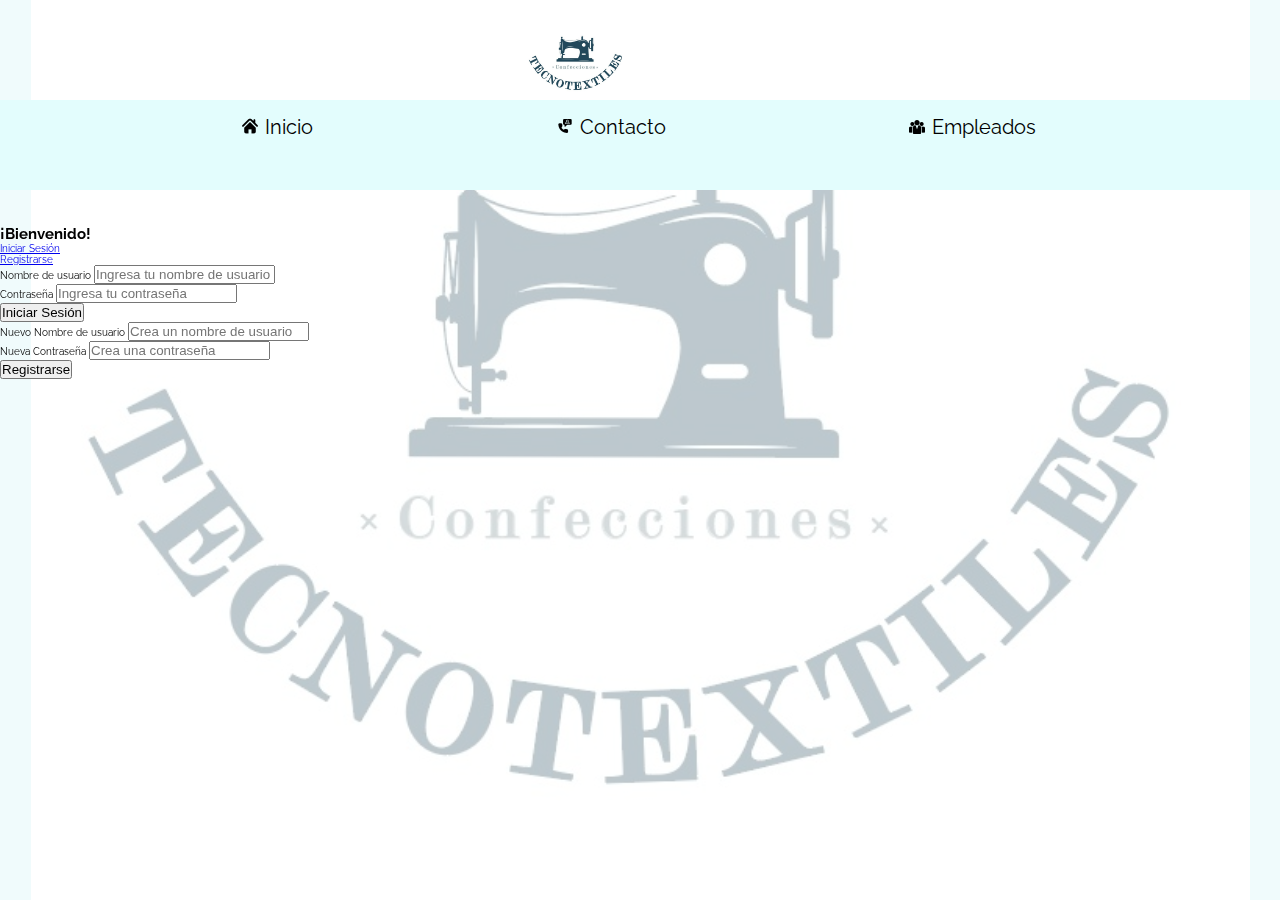
==== login.html @ a7c9abbe "hago html y css para el login y el registro" ====
<!DOCTYPE html>
<html lang="en">
<head>
    <meta charset="UTF-8">
    <meta name="viewport" content="width=device-width, initial-scale=1.0">
    <title>Mas información</title>
    <link rel="stylesheet" href="./style.css">
    <link rel="stylesheet" href="./stylesMoreinfo.css">
    <link rel="stylesheet" href="./loginstyle.css">
  <link rel="preconnect" href="https://fonts.googleapis.com">
  <link rel="preconnect" href="https://fonts.gstatic.com" crossorigin>
  <link href="https://fonts.googleapis.com/css2?family=Raleway&display=swap" rel="stylesheet">
  <link href="https://cdn.jsdelivr.net/npm/bootstrap@5.0.2/dist/css/bootstrap.min.css" rel="stylesheet" integrity="sha384-EVSTQN3/azprG1Anm3QDgpJLIm9Nao0Yz1ztcQTwFspd3yD65VohhpuuCOmLASjC" crossorigin="anonymous">
  <link href="https://unpkg.com/aos@2.3.1/dist/aos.css" rel="stylesheet">
  <link rel="stylesheet" href="https://cdn.jsdelivr.net/npm/bootstrap-icons@1.11.1/font/bootstrap-icons.css">
</head>
<body>
    <header>
        <nav class="nav_container ">
            <button class="toggler-button">
            <img src="./pics/togglerMenu.png" alt="menu movile">
            </button>
            <img src="./pics/logo.jpeg" alt="maquina de coser" id="logo">
        
        </nav>
        <ul class="nav_ul inactive"> 
            <li class="nav_ul_li">
                <img src="./pics/homeIcon.png" alt="">
                <a href="./index.html">Inicio</a>
            </li>
            <li class="nav_ul_li">
                <img src="./pics/contactIcon.png" alt="">
                <a href="">Contacto</a>
            </li>
            <li class="nav_ul_li">
                <img src="./pics/empleadosIcon.png" alt="">
                <a href="">Empleados</a>
            </li>
        </ul>
    </header>
    <main>
        <div class="container mt-5">
            <div class="row justify-content-center">
                <div class="col-md-6">
                    <div class="text-center mb-4">
                        <h2>¡Bienvenido!</h2>
                    </div>
                    <ul class="nav nav-tabs" id="myTab" role="tablist">
                        <li class="nav-item" role="presentation">
                            <a class="nav-link active" id="login-tab" data-toggle="tab" href="#login" role="tab" aria-controls="login" aria-selected="true">Iniciar Sesión</a>
                        </li>
                        <li class="nav-item" role="presentation">
                            <a class="nav-link" id="register-tab" data-toggle="tab" href="#register" role="tab" aria-controls="register" aria-selected="false">Registrarse</a>
                        </li>
                    </ul>
                    <div class="tab-content" id="myTabContent">
                        <div class="tab-pane fade show active" id="login" role="tabpanel" aria-labelledby="login-tab">
                            <form>
                                <div class="form-group">
                                    <label for="username">Nombre de usuario</label>
                                    <input type="text" class="form-control" id="username" placeholder="Ingresa tu nombre de usuario">
                                </div>
                                <div class="form-group">
                                    <label for="password">Contraseña</label>
                                    <input type="password" class="form-control" id="password" placeholder="Ingresa tu contraseña">
                                </div>
                                <button type="submit" class="btn btn-primary">Iniciar Sesión</button>
                            </form>
                        </div>
                        <div class="tab-pane fade" id="register" role="tabpanel" aria-labelledby="register-tab">
                            <form>
                                <div class="form-group">
                                    <label for="new-username">Nuevo Nombre de usuario</label>
                                    <input type="text" class="form-control" id="new-username" placeholder="Crea un nombre de usuario">
                                </div>
                                <div class="form-group">
                                    <label for="new-password">Nueva Contraseña</label>
                                    <input type="password" class="form-control" id="new-password" placeholder="Crea una contraseña">
                                </div>
                                <button type="submit" class="btn btn-success">Registrarse</button>
                            </form>
                        </div>
                    </div>
                </div>
            </div>
        </div>
    </main>


    <script src="https://unpkg.com/aos@2.3.1/dist/aos.js"></script>
  <script src="./main.js"></script>
  <script src="https://cdn.jsdelivr.net/npm/bootstrap@5.0.2/dist/js/bootstrap.bundle.min.js" integrity="sha384-MrcW6ZMFYlzcLA8Nl+NtUVF0sA7MsXsP1UyJoMp4YLEuNSfAP+JcXn/tWtIaxVXM" crossorigin="anonymous"></script>
</body>
</html>
---- style.css ----
*{
    margin: 0;
    padding: 0;
    box-sizing: border-box;
}

:root {
    --color1: #E3FDFD;
    --color2: #CBF1F5;
    --color3: #A6E3E9;
    --color4: #71C9CE;
    --white: #FFFFFF;
    --black: #000000;
    --sm: 14px;
    --md: 16px;
    --lg: 24px;
}


html {
    font-size: 62.5%;
    font-family: 'Raleway', sans-serif;
}    
    
.inactive {
    display: none;
}

/* estilos del logo del fondo */
    /* forma inicial  */
body {
    background-image: url(./pics/logo.jpeg);
    background-repeat: no-repeat;
    background-size: contain;
    background-attachment:fixed;
    background-position: 20% 50%;
    margin: 0 auto;
    padding: 0;
    width: 100%;
    height: 100%;
    
}
body::after {
    content: "";
    background-color: rgba(255, 255, 255, 0.7); 
    position: fixed;
    top: 0;
    left: 0;
    right: 0;
    bottom: 0;
    z-index: -1; 
    
  }

#logo {
    width: 10rem;
    margin: 0 auto;
   
}

/* estilos header */

header {
    width: 100%;
    height: 25vh;
}

.nav_container {
    font-size: 2rem;
    width: 100%;
    height: 15vh;
    display: flex;
    justify-content: space-between;
    
}
.nav_ul {
    position: absolute;
    background-color: var(--color1);
    width: 50%;
    height: 30%;
    text-decoration: none;
    list-style: none;

}

.nav_ul_li {
    background-color: transparent;
    margin-top: 30px;
}
.nav_ul a {
    text-decoration: none;
    color: var(--black);
    margin-right: 2px;
}

.nav_ul img {
    width: var(--md);
    margin-right:2px ;
}

.nav_ul_li:hover{
    background-color: var(--color4);
}


/* estilos toggler-button */
.toggler-button {
    background-color: transparent;
    border: none;
    transition: calc(1s);
}

.toggler-button img {
    width: var(--lg);
}

.toggler-button:hover{
    border-radius: 4px;
    background-color:var(--color4);
    
}

/* estilos vista inicial aprende a confeccionar */

.contenedor-vista-inicial {
    position: absolute;
    border-radius: 20px;
    border: 1px solid var(--color4);
    width: 80%;
    margin: 5px auto;
    box-shadow: 0 8px 32px rgba(31, 222, 130, 0.46);
    background-color: var(--color1);
}

.contenido-header {
    width: 80%;
    height: 200px;
    display: flex;
    justify-content: space-between;
    align-items: center;
}

.img_vista_inicial {
    width: 0;
   
    /* animation: ease-in animat 1s; */
}

@keyframes animat {
    0%{
        transform: scale(0);
    }
    80%{
        transform: scale(1); /*probar con 2*/
    }
}

.textos-header{
    margin: 0 0 0 30px;
}

.contenido-header p {
    font-weight: 100;
    margin-top: 14px;
    color: var(--black);

}

.contenido-header a{
    margin: 28px 0 0 0;
    width: 130px;
    display: inline-block;
    background: var(--color4);
    text-align: center;
    color: var(--white);
    padding: 12px 0;
    text-decoration: none;
    font-weight: 400;
    text-transform: uppercase;
    font-size: 14px;
    border-radius: 5px;
    box-shadow: 0 8px 32px rgba(31, 222, 130, 0.46);

}

.boton-vista-inicial {
    margin: 10px;
    border: none;
}
.boton-vista-inicial img {
    width: var(--lg);

}


/* estilos main */
/* targetas */
    .main_cards_container {
        display: flex;
        flex-direction: column;
        align-items: center;
        justify-content: center;
    }
    
    .cards {
    border-radius: 20px;
    border: 1px solid var(--color4);
    width: 80%;
    height: 20vh;
    margin: 50px auto;
    box-shadow: 0 8px 32px rgba(31, 222, 130, 0.46);
    background-color: var(--color1);
    display: flex;
    }

    /* estilos imagecards */

    .imageCards {
        width: 0;
    }

    /* estilos h2 cards */

    .card-title {
        margin: auto;
        padding:4rem;
    }



/* media query */


@media (min-width: 600px) {
    /* estilos del logo del fondo */
    body {
        background-image: url(./pics/logo.jpeg);
        background-repeat: no-repeat;
        background-size: contain;
        background-attachment:fixed;
        background-position: 50% 5%;
        margin: 0 auto;
        padding: 0;
        width: 100%;
        height: 100%;
    }
    /* estilos nav */

    .nav_ul {
        width: 100%;
        height: 10%;
        margin-top: 10px;
        text-decoration: none;
        list-style: none;
        display: flex;
        flex-direction: row;
        justify-content: space-evenly;
       
    }

    .nav_container {
        display: flex;
        align-items: flex-end;
        justify-content: end;
        width: 90%;
        height: 10vh;
        
    }
      
    .nav_ul_li {
        background-color: transparent;
        font-size: 20px;
        margin-top: 15px;
    }
    .nav_ul a {
        text-decoration: none;
        color: var(--black);
        margin-right: 2px;
    }
    
    .nav_ul img {
        margin-right:2px ;
    }


    #logo {
        width: 10.5rem;
        margin: -10px auto;
       
    }

    
/* estilos vista inicial aprende a confeccionar */

    .contenedor-vista-inicial {
        border-radius: 20px;
        border: 1px solid var(--color4);
        margin: 10px auto;
        width: 80%;
        box-shadow: 0 8px 32px rgba(31, 222, 130, 0.46);
        background-color: var(--color1);
        animation: ease-in animat 1s;
    }

    .contenido-header {
        width: 95%;
        height: 400px;
        margin: 20px;
        display: flex;
        align-items: center;
        
        
    }

    .img_vista_inicial {
        width: 400px;
        margin-right: 10px;
        animation: ease-in animat 1s;
    }

    .textos-header{
        margin: 0 0 0 30px;
    }

    .contenido-header p {
        font-weight: 100;
        margin-top: 14px;
        color: var(--black);

    }

    .contenido-header a{
        margin: 28px 0 0 0;
        width: 130px;
        display: inline-block;
        background: var(--color4);
        text-align: center;
        color: var(--white);
        padding: 12px 0;
        text-decoration: none;
        font-weight: 400;
        text-transform: uppercase;
        font-size: 14px;
        border-radius: 5px;
        box-shadow: 0 8px 32px rgba(31, 222, 130, 0.46);

    }

    /* estilos toggler-button */
    
    .toggler-button {
        display: none;
    }

   
    /* estilos main */

    .main_cards_container {
        display: flex;
        flex-direction: column;
        align-items: center;
        justify-content: center;
    }
   
    /* targetas */
    .cards {
        border-radius: 20px;
        border: 1px solid var(--color4);
        width: 80%;
        height: 40vh;
        margin: 50px auto;
        box-shadow: 0 8px 32px rgba(31, 222, 130, 0.46);
        background-color: var(--color1);
        display: flex;
        }


     /* estilos imagecards */

    .imageCards {
        width: 25rem;
        margin: 10px;
        border-radius: 20px;
    }

    .card-title {
        margin: auto;
        padding:100px;
    }
}
---- stylesMoreinfo.css ----
*{
    margin: 0;
    padding: 0;
    box-sizing: border-box;
}

:root {
    --color1: #E3FDFD;
    --color2: #CBF1F5;
    --color3: #A6E3E9;
    --color4: #71C9CE;
    --white: #FFFFFF;
    --black: #000000;
    --sm: 14px;
    --md: 16px;
    --lg: 24px;
}

/* estilos de la sección con solo texto */
.more-info-container1{
    border: 1px solid var(--black);
    border-radius: 10px;
    width: 80%;
    margin-top: 20px;
    margin-left: 10px;
    padding: 10px;
    font-size: 1.2rem;
}

/* estilos de la sección con furmulario para enviar información */

.more-info-container2 {
    border: 1px solid var(--black);
    border-radius: 10px;
    width: 80%;
    margin-top: 20px;
    margin-left: 10px;
    padding: 10px;
    font-size: 1.6rem;

}

.formlist{
    display: flex;
    flex-direction: row;
    flex-wrap: wrap;
    justify-content: space-between;

}

.boxes {
    margin: 10px;
    padding: 5px;
}




@media (min-width: 600px) {
/* estilos de la sección con solo texto */
    .more-info-container1{
        border: 1px solid var(--black);
        border-radius: 10px;
        width: 50%;
        margin-top: 20px;
        margin-left: 30px;
        padding: 10px;
    }
    
    .more-info-container2 {
        border: 1px solid var(--black);
        border-radius: 10px;
        width: 90%;
        margin-top: 20px;
        margin-left: 30px;
        padding: 20px;
        font-size: 1.6rem;
    
    }
}
---- loginstyle.css ----
body {
    background-color: var(--color2);
    margin: 0 auto;
    padding: 0;
    width: 100%;
    height: 100%;
    
}

.loginContainer {
    background-color: var(--color2);
    border-radius: 10px;
    padding: 20px;
    width: 300px;
    margin: 0 auto;
    margin-top: 100px;
    box-shadow: 0 0 10px rgba(0, 0, 0, 0.1);
}

.login-section {
    margin: 10px 0;
}

.login-section label {
    display: block;
    color: var(--color4);
}

.login-section input {
    width: 100%;
    padding: 10px;
    border: 1px solid var(--color3);
    border-radius: 5px;
}

.login-section button {
    background-color: var(--color4);
    color: var(--white);
    padding: 10px 20px;
    border: none;
    border-radius: 5px;
    cursor: pointer;
}
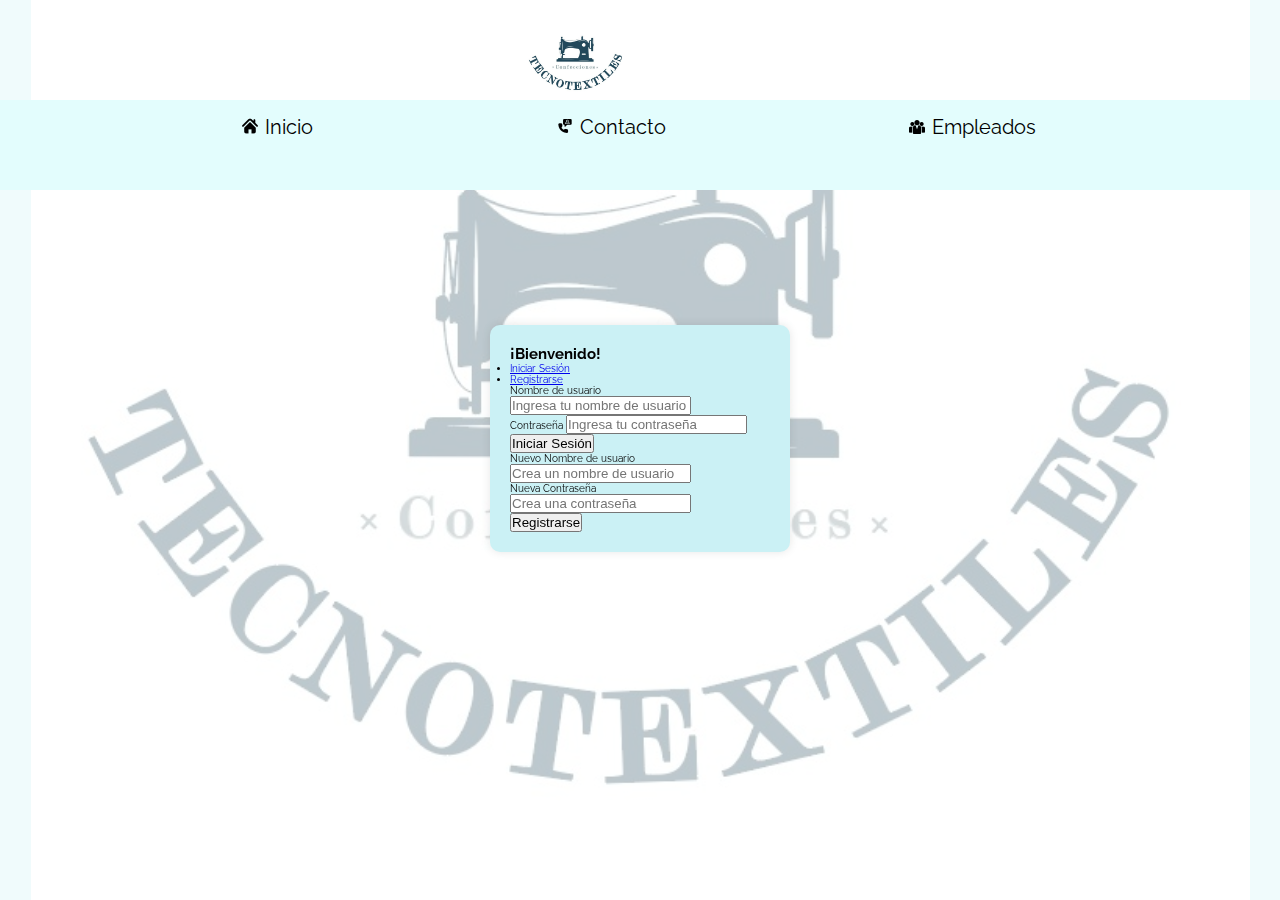
==== commit 818f9194: "cambios en todos los archivos que debe revisarse porque el código está quebrado" ====
--- a/login.html
+++ b/login.html
@@ -39,13 +39,13 @@
         </ul>
     </header>
     <main>
-        <div class="container mt-5">
+        <div class="loginContainer container mt-5">
             <div class="row justify-content-center">
                 <div class="col-md-6">
                     <div class="text-center mb-4">
                         <h2>¡Bienvenido!</h2>
                     </div>
-                    <ul class="nav nav-tabs" id="myTab" role="tablist">
+                    <ul class=".login-section nav nav-tabs" id="myTab" role="tablist">
                         <li class="nav-item" role="presentation">
                             <a class="nav-link active" id="login-tab" data-toggle="tab" href="#login" role="tab" aria-controls="login" aria-selected="true">Iniciar Sesión</a>
                         </li>
--- a/style.css
+++ b/style.css
@@ -22,9 +22,6 @@
     font-family: 'Raleway', sans-serif;
 }    
     
-.inactive {
-    display: none;
-}
 
 /* estilos del logo del fondo */
     /* forma inicial  */
@@ -194,7 +191,8 @@
 
 
 /* estilos main */
-/* targetas */
+/* tarjetas */
+
     .main_cards_container {
         display: flex;
         flex-direction: column;
